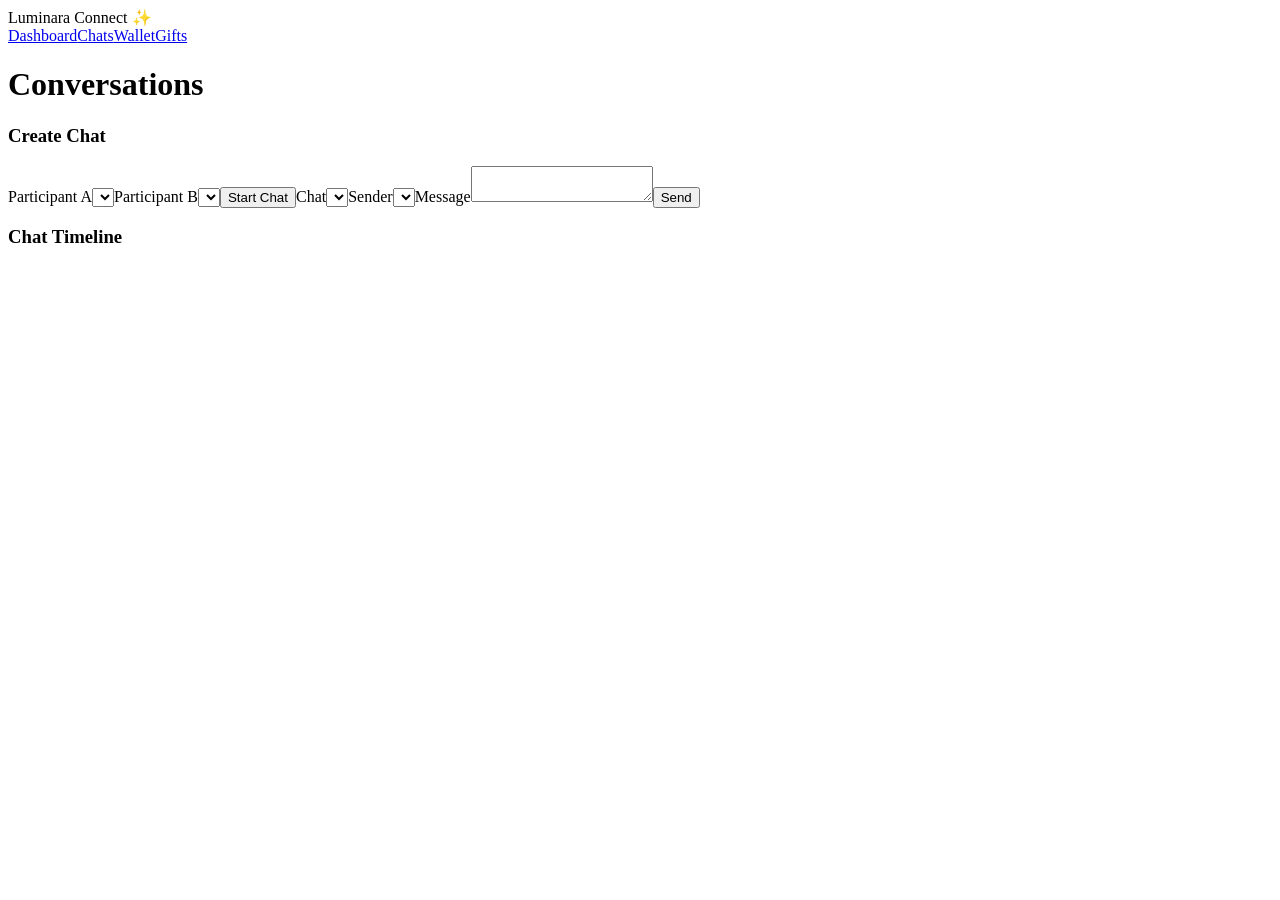
==== src/main/resources/static/chats.html @ 7eb255f5 "Add full multi-page UI and wallet transaction timeline" ====
<!doctype html><html><head><meta charset='utf-8'><meta name='viewport' content='width=device-width,initial-scale=1'><title>Chats - Luminara</title><link rel='stylesheet' href='/css/styles.css'><script defer src='/js/app.js'></script></head>
<body><div class='layout'><aside class='sidebar'><div class='brand'>Luminara Connect ✨</div><nav class='nav'><a href='/index.html'>Dashboard</a><a class='active' href='/chats.html'>Chats</a><a href='/wallet.html'>Wallet</a><a href='/gifts.html'>Gifts</a></nav></aside>
<main class='content'><h1>Conversations</h1><div class='grid two'>
<section class='card'><h3>Create Chat</h3><label>Participant A</label><select id='u1' class='user-select'></select><label>Participant B</label><select id='u2' class='user-select'></select><button id='mk'>Start Chat</button><small id='mkMsg'></small><label>Chat</label><select id='chat'></select><label>Sender</label><select id='sender' class='user-select'></select><label>Message</label><textarea id='msg'></textarea><button class='secondary' id='send'>Send</button><small id='sendMsg'></small></section>
<section class='card'><h3>Chat Timeline</h3><div id='timeline' class='list'></div></section>
</div></main></div>
<script>
async function loadChats(){const chats=await api.get('/api/chats');chat.innerHTML='<option value="">Select chat</option>'+chats.map(c=>`<option value='${c.id}'>${c.id.slice(0,8)} • ${c.participantIds.length} people</option>`).join('');}
async function loadTimeline(){if(!chat.value){timeline.innerHTML='<small>Select chat.</small>';return;}const c=await api.get('/api/chats/'+chat.value);timeline.innerHTML=c.messages.map(m=>`<div class='item'><b>${m.senderId.slice(0,6)}</b><br>${m.content}<br><small>${m.sentAt}</small></div>`).join('')||'<small>No messages.</small>';}
mk.onclick=async()=>{try{await api.post('/api/chats',{participantIds:[u1.value,u2.value]});showMsg('mkMsg','Chat created');loadChats();}catch(e){showMsg('mkMsg',e.message,true)}};
send.onclick=async()=>{try{await api.post('/api/chats/'+chat.value+'/messages',{senderId:sender.value,content:msg.value});showMsg('sendMsg','Sent');msg.value='';loadTimeline();}catch(e){showMsg('sendMsg',e.message,true)}};
chat.onchange=loadTimeline;
refreshUsers();loadChats();
</script></body></html>
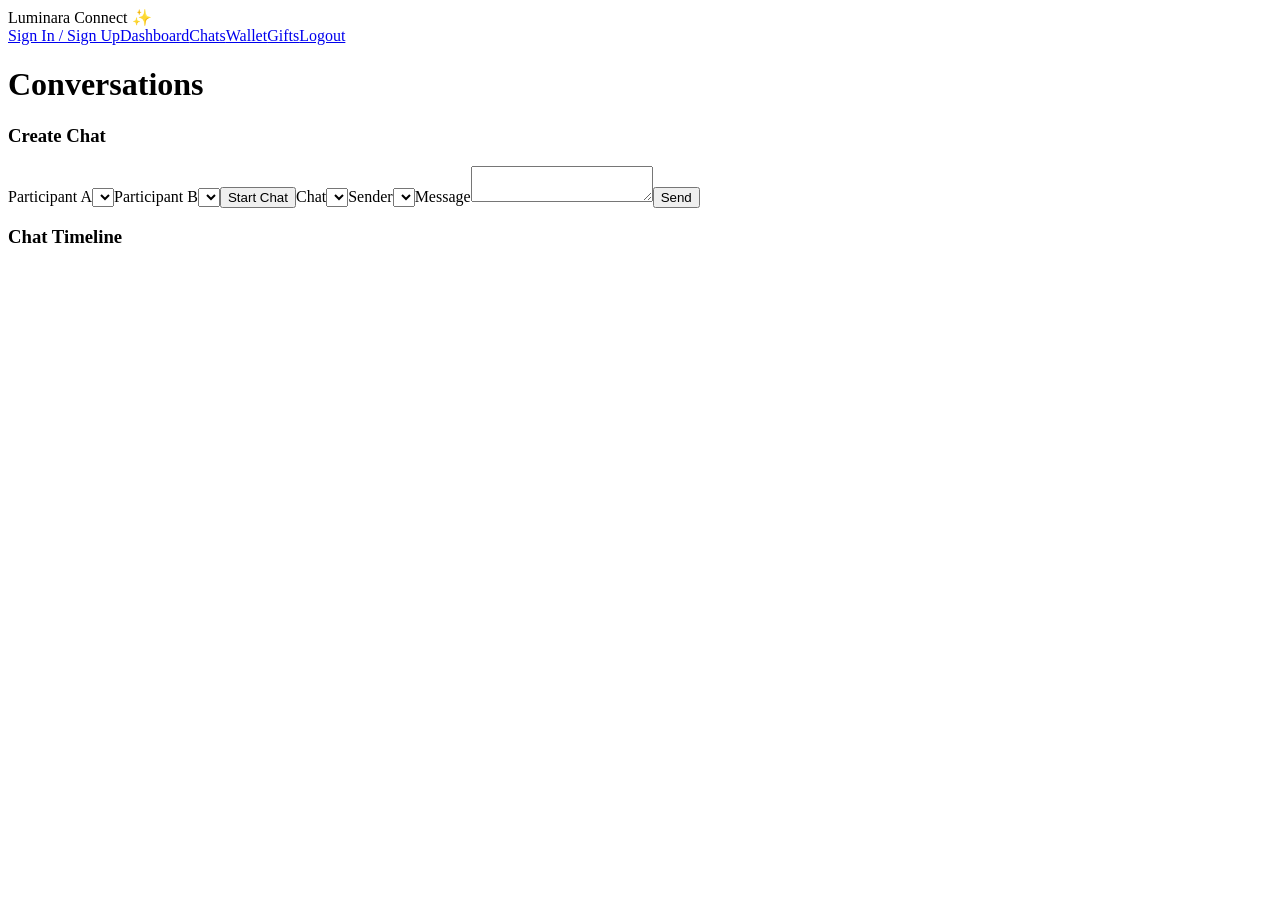
==== commit da004b75: "Add mobile number sign-up/sign-in flow and complete auth page" ====
--- a/src/main/resources/static/chats.html
+++ b/src/main/resources/static/chats.html
@@ -1,12 +1,13 @@
 <!doctype html><html><head><meta charset='utf-8'><meta name='viewport' content='width=device-width,initial-scale=1'><title>Chats - Luminara</title><link rel='stylesheet' href='/css/styles.css'><script defer src='/js/app.js'></script></head>
-<body><div class='layout'><aside class='sidebar'><div class='brand'>Luminara Connect ✨</div><nav class='nav'><a href='/index.html'>Dashboard</a><a class='active' href='/chats.html'>Chats</a><a href='/wallet.html'>Wallet</a><a href='/gifts.html'>Gifts</a></nav></aside>
+<body><div class='layout'><aside class='sidebar'><div class='brand'>Luminara Connect ✨</div><nav class='nav'><a href='/auth.html'>Sign In / Sign Up</a><a href='/index.html'>Dashboard</a><a class='active' href='/chats.html'>Chats</a><a href='/wallet.html'>Wallet</a><a href='/gifts.html'>Gifts</a><a href='javascript:void(0)' onclick='logout()'>Logout</a></nav></aside>
 <main class='content'><h1>Conversations</h1><div class='grid two'>
 <section class='card'><h3>Create Chat</h3><label>Participant A</label><select id='u1' class='user-select'></select><label>Participant B</label><select id='u2' class='user-select'></select><button id='mk'>Start Chat</button><small id='mkMsg'></small><label>Chat</label><select id='chat'></select><label>Sender</label><select id='sender' class='user-select'></select><label>Message</label><textarea id='msg'></textarea><button class='secondary' id='send'>Send</button><small id='sendMsg'></small></section>
 <section class='card'><h3>Chat Timeline</h3><div id='timeline' class='list'></div></section>
 </div></main></div>
 <script>
+requireAuth();
 async function loadChats(){const chats=await api.get('/api/chats');chat.innerHTML='<option value="">Select chat</option>'+chats.map(c=>`<option value='${c.id}'>${c.id.slice(0,8)} • ${c.participantIds.length} people</option>`).join('');}
-async function loadTimeline(){if(!chat.value){timeline.innerHTML='<small>Select chat.</small>';return;}const c=await api.get('/api/chats/'+chat.value);timeline.innerHTML=c.messages.map(m=>`<div class='item'><b>${m.senderId.slice(0,6)}</b><br>${m.content}<br><small>${m.sentAt}</small></div>`).join('')||'<small>No messages.</small>';}
+async function loadTimeline(){if(!chat.value){timeline.innerHTML='<small>Select chat.</small>';return;}const c=await api.get('/api/chats/'+chat.value);timeline.innerHTML=c.messages.map(m=>`<div class='item'><b>${m.senderId.slice(0,6)}</b><br>${m.content}<br><small>${m.sentAt}</small></div>`).join('')||'<small>No messages.</small>';} 
 mk.onclick=async()=>{try{await api.post('/api/chats',{participantIds:[u1.value,u2.value]});showMsg('mkMsg','Chat created');loadChats();}catch(e){showMsg('mkMsg',e.message,true)}};
 send.onclick=async()=>{try{await api.post('/api/chats/'+chat.value+'/messages',{senderId:sender.value,content:msg.value});showMsg('sendMsg','Sent');msg.value='';loadTimeline();}catch(e){showMsg('sendMsg',e.message,true)}};
 chat.onchange=loadTimeline;
